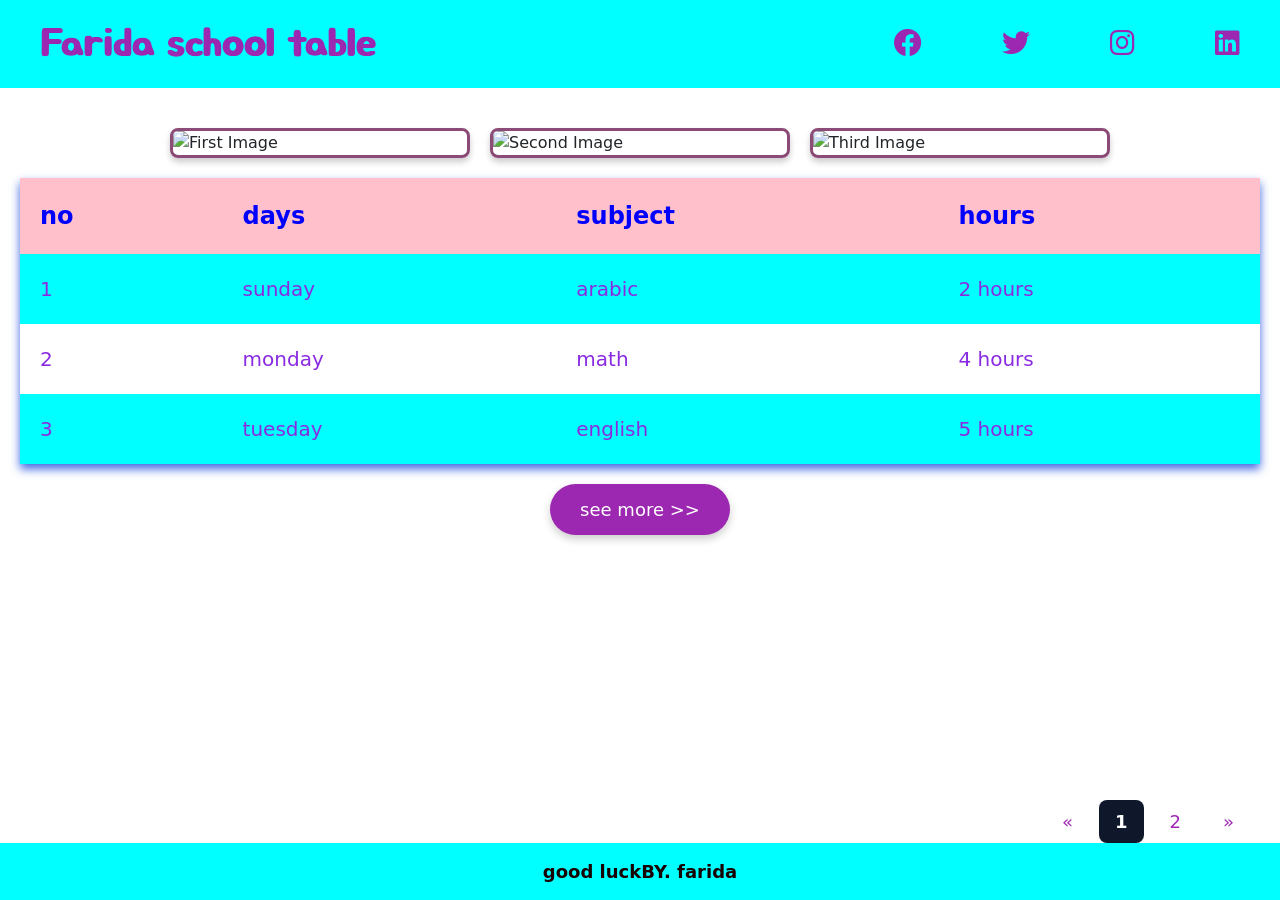
==== index.html @ ce0a6913 "Update index.html" ====
<!DOCTYPE html>
<html lang="en">
<head>
    <meta charset="UTF-8">
    <title>STUDYING</title>
    <link rel="stylesheet" href="faridameeting 7_semi final.css">
    <link rel="preconnect" href="https://fonts.googleapis.com">
    <link rel="preconnect" href="https://fonts.gstatic.com" crossorigin>
    <link href="https://fonts.googleapis.com/css2?family=Farro:wght@300;400;500;700&family=Jua&family=Sen:wght@400..800&family=Teko:wght@300..700&display=swap" rel="stylesheet">
    <link href="https://cdn.jsdelivr.net/npm/bootstrap@5.3.8/dist/css/bootstrap.min.css" rel="stylesheet" integrity="sha384-sRIl4kxILFvY47J16cr9ZwB07vP4J8+LH7qKQnuqkuIAvNWLzeN8tE5YBujZqJLB" crossorigin="anonymous">
    <!-- This link is REQUIRED for the icons to show up -->
    <link rel="stylesheet" href="https://cdnjs.cloudflare.com/ajax/libs/font-awesome/6.0.0/css/all.min.css">
    <link rel="stylesheet" href="https://cdn.jsdelivr.net/npm/bootstrap-icons@1.13.1/font/bootstrap-icons.min.css">
    
</head>
<body>

    <!-- Header containing the title and icons -->
    <header class="main-header">
        <h1>Farida school table</h1> 
        <div class="header-icons">
            <a href="https://www.facebook.com" target="_blank"><i class="fa-brands fa-facebook"></i></a>
            <a href="https://www.twitter.com" target="_blank"><i class="fa-brands fa-twitter"></i></a>
            <a href="https://www.instagram.com" target="_blank"><i class="fa-brands fa-instagram"></i></a>
            <a href="https://www.linkedin.com" target="_blank"><i class="fa-brands fa-linkedin"></i></a>
        </div>
    </header>
    <main>
        <section class="faridda">
            <img src="https://townteam.com/cdn/shop/files/TSH26SPR20030TM1-L-PINK.jpg?v=17815276" alt="First Image">
            <img src="https://townteam.com/cdn/shop/files/TST26S50000005TB1-D-GREY-4.jpg=1784110517" alt="Second Image">
            <img src="https://townteam.com/cdn/shop/files/SSH24SAER19544TM1-ORG-WHT.jpg?v753197962" alt="Third Image">
        </section>
        <table>
            <thead>
                <tr>
                    <th>no</th>
                    <th>days</th>
                    <th>subject</th>
                    <th>hours</th>
                </tr>
            </thead>
            <tbody>
                <tr>
                    <td>1</td>
                    <td>sunday</td>
                    <td>arabic</td>
                    <td>2 hours</td>
                </tr>
                <tr>
                    <td>2</td>
                    <td>monday</td>
                    <td>math</td>
                    <td>4 hours</td>
                </tr>
                <tr>
                    <td>3</td>
                    <td>tuesday</td>
                    <td>english</td>
                    <td>5 hours</td>
                </tr>
            </tbody>
        </table>

        <!-- The button -->
        <div style="text-align: center; margin-top: 20px;">
            <a href="https://www.youtube.com" class="button2" target="_blank" style="text-decoration: none; display: inline-block;">
                see more >> <i class="bi bi-unlock2-fill"></i>
            </a>
        </div>
    </main>
    <div class="page-numbers">
        <!-- Left arrow does nothing because you are already on page 1 -->
        <a href="#">&laquo;</a>
        
        <!-- You are on Page 1, so it gets the "active" class -->
        <a href="index.html" class="active">1</a>
        
        <!-- Number 2 and Right arrow go to Page 2 -->
        <a href="test.html">2</a>
        <a href="test.html">&raquo;</a>
    </div>
    <footer>
        <span>good luck</span>
        <span>BY. farida</span>
    </footer>
</body>
</html>
---- faridameeting 7_semi final.css ----
:root {
    /* Color Variables */
    --bg-main: rgb(255, 255, 255);
    --primary-aqua: #00ffff; 
    --primary-purple: #9c27b0;
    --hover-red: rgb(172, 3, 3);
    --img-border: rgb(139, 74, 119);
    --table-shadow: royalblue;
    --th-bg: pink;
    --th-text: blue;
    --td-text: blueviolet;
    --row-hover-bg: rgb(24, 1, 1);
    --button-text: white;
    --button-hover-bg: #7b1fa2;
    --page: black; 
}

body {
    font-family: "Farro", sans-serif;
    margin: 0; 
    padding: 0;
    background-color: var(--bg-main);
    display: flex;
    flex-direction: column;
    min-height: 100vh; 
    overflow-x: hidden; /* Prevents unwanted horizontal scrolling */
}

/* =========================================
   DESKTOP / LAPTOP STYLES (Default)
   ========================================= */
.main-header {
    display: flex;
    justify-content: space-between;
    align-items: center;
    background-color: var(--primary-aqua); 
    padding: 20px 40px; 
}

.main-header h1 {
    margin: 0;
    font-family: 'Jua', sans-serif;
    color: var(--primary-purple);
    font-size: 40px; 
    text-shadow: 2px 0 0 var(--primary-purple);
}

.header-icons {
    display: flex;   
    align-items: center;
    gap: 80px; /* Wide, clean spacing between icons on laptop */
    flex-wrap: nowrap; /* Prevents icons from dropping to a new line */
}

.header-icons a {
    color: var(--primary-purple); 
    font-size: 28px;
    transition: color 0.3s ease;   
}

.header-icons a:hover {
    color: var(--hover-red);
}

/* main content */
main {
    flex: 1; 
    padding: 20px; 
}

/* image position */
.faridda {
    display: flex;
    justify-content: center;
    flex-wrap: wrap; 
    gap: 20px; 
    padding: 20px 0;
}

.faridda img {
    width: 300px;
    max-width: 100%;
    height: auto;
    border: 3px solid var(--img-border);
    border-radius: 8px;
    box-shadow: 0 4px 6px rgba(0,0,0,0.2);
}

/* table */ 
table {
    width: 100%;
    border-collapse: separate;
    background-color: var(--primary-aqua);
    box-shadow: 0 5px 9px var(--table-shadow);
}

th {
    background-color: var(--th-bg);
    color: var(--th-text);
    text-align: left;
    padding: 20px; 
    font-size: 24px;
}

td {
    padding: 20px; 
    color: var(--td-text);
    font-size: 20px;
}

tr:nth-child(even) {
    background-color: var(--bg-main);
}

tr:hover {
    background-color: var(--row-hover-bg);
}

/* button */
.button2 {
    background-color: var(--primary-purple);
    color: var(--button-text);
    padding: 12px 30px; 
    font-size: 18px;
    border-radius: 30px; 
    cursor: pointer; 
    box-shadow: 0 4px 8px rgba(0, 0, 0, 0.2); 
}

.button2:hover {
    background-color: var(--button-hover-bg); 
    box-shadow: 0 6px 12px rgba(0, 0, 0, 0.3); 
    transform: translateY(-3px); 
}

/* page numbers */
.page-numbers {
    display: flex;
    justify-content: flex-end;
    gap: 10px;
    padding: 10px 30px 0;
}

.page-numbers a {
    color: var(--primary-purple);
    text-decoration: none;
    font-size: 18px;
    padding: 8px 16px;
    border-radius: 8px;
    transition: background-color 0.3s ease, color 0.3s ease;
}

.page-numbers a:hover {
    background: #1d4ed8;
    color: #fff;
}

.page-numbers a.active {
    font-weight: bold;
    background: #0f172a;
    color: #fff;
}

/* footer */
footer {
    background-color: var(--primary-aqua);
    color: var(--row-hover-bg); 
    padding: 15px 30px;
    display: flex;
    justify-content: center; 
    align-items: center;
    font-size: 18px;
    font-weight: bold;
}

/* =========================================
   MOBILE PHONES (Screens smaller than 768px)
   ========================================= */
@media screen and (max-width: 768px) {
    .main-header {
        padding: 15px; 
        flex-direction: column; /* Stacks title and icons on phones */
        gap: 15px;
    }
    
    .main-header h1 {
        font-size: 24px; 
        text-align: center;
    }
    
    .header-icons {
        gap: 25px; /* Compact spacing for phone screens */
        width: 100%;
        justify-content: center;
        flex-wrap: nowrap;
    }
    
    .header-icons a {
        font-size: 24px; 
    }
    
    .faridda {
        flex-direction: column; /* Stacks images vertically on phones */
        align-items: center;
    }

    .faridda img {
        width: 100%;
        max-width: 300px;
    }

    th, td {
        font-size: 14px; 
        padding: 10px;
    }

    .page-numbers {
        justify-content: center;
        padding: 10px 0;
    }

    footer {
        flex-direction: column; 
        gap: 10px;
        font-size: 14px;
        text-align: center;
    }
}
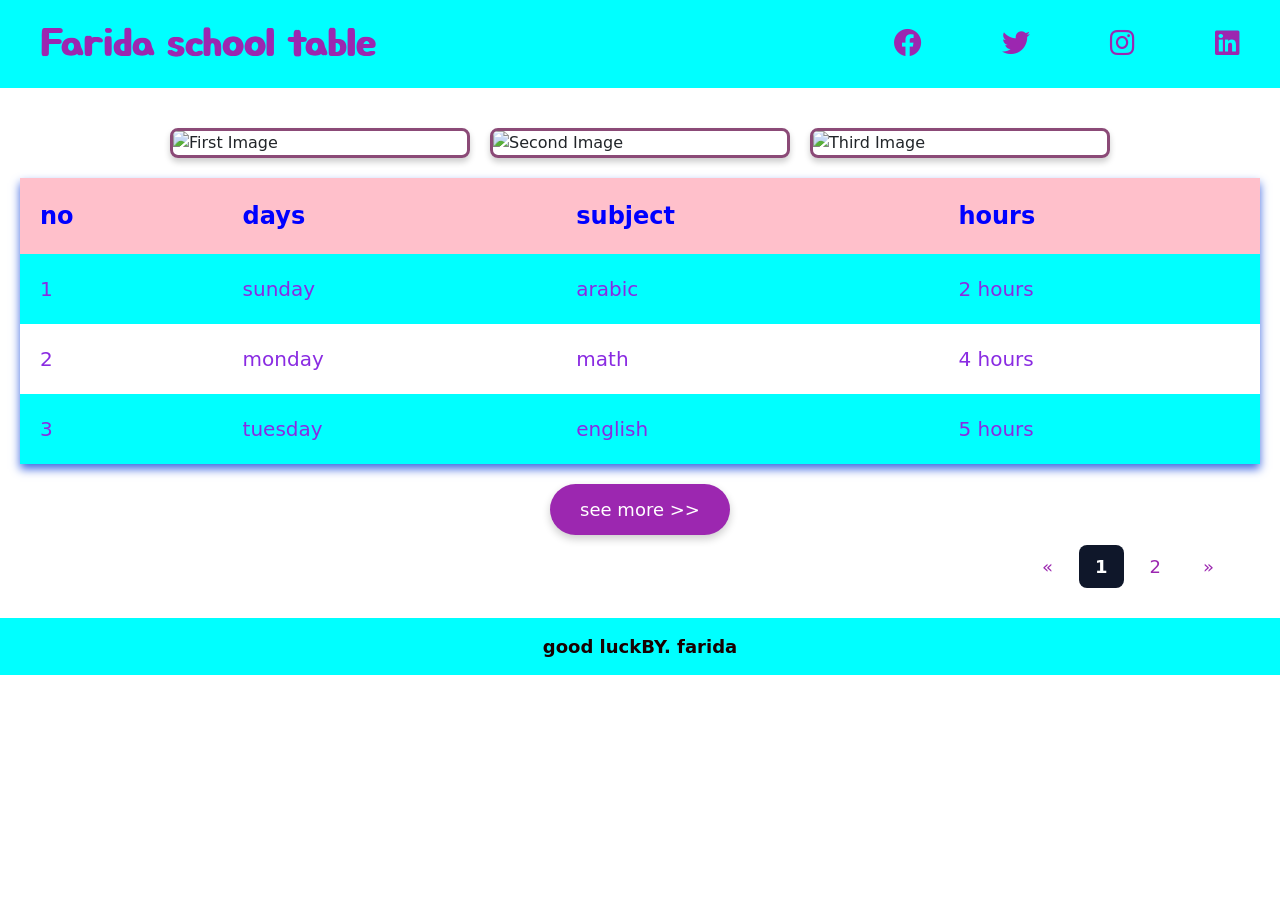
==== commit 57e46dd4: "Fix gap: move page-numbers inside main in index.html" ====
--- a/index.html
+++ b/index.html
@@ -68,21 +68,18 @@
                 see more >> <i class="bi bi-unlock2-fill"></i>
             </a>
         </div>
+
+        <!-- Page numbers moved inside main to prevent gap -->
+        <div class="page-numbers">
+            <a href="#">&laquo;</a>
+            <a href="index.html" class="active">1</a>
+            <a href="test.html">2</a>
+            <a href="test.html">&raquo;</a>
+        </div>
     </main>
-    <div class="page-numbers">
-        <!-- Left arrow does nothing because you are already on page 1 -->
-        <a href="#">&laquo;</a>
-        
-        <!-- You are on Page 1, so it gets the "active" class -->
-        <a href="index.html" class="active">1</a>
-        
-        <!-- Number 2 and Right arrow go to Page 2 -->
-        <a href="test.html">2</a>
-        <a href="test.html">&raquo;</a>
-    </div>
     <footer>
         <span>good luck</span>
         <span>BY. farida</span>
     </footer>
 </body>
-</html>
+</html>
--- a/faridameeting 7_semi final.css
+++ b/faridameeting 7_semi final.css
@@ -1,4 +1,4 @@
- :root {
+:root {
     /* Color Variables */
     --bg-main: rgb(255, 255, 255);
     --primary-aqua: #00ffff; 
@@ -64,7 +64,6 @@
 
 /* main content */
 main {
-    flex: 1; 
     padding: 20px; 
 }
 
@@ -138,7 +137,7 @@
     display: flex;
     justify-content: flex-end;
     gap: 10px;
-    padding: 10px 30px 0;
+    padding: 10px 30px;
 }
 
 .page-numbers a {
@@ -171,6 +170,7 @@
     align-items: center;
     font-size: 18px;
     font-weight: bold;
+    margin-top: 0;
 }
 
 /* =========================================
@@ -214,15 +214,10 @@
         padding: 10px;
     }
 
-    .page-numbers {
-        justify-content: center;
-        padding: 10px 0;
-    }
-
     footer {
         flex-direction: column; 
         gap: 10px;
         font-size: 14px;
         text-align: center;
     }
-}
+}
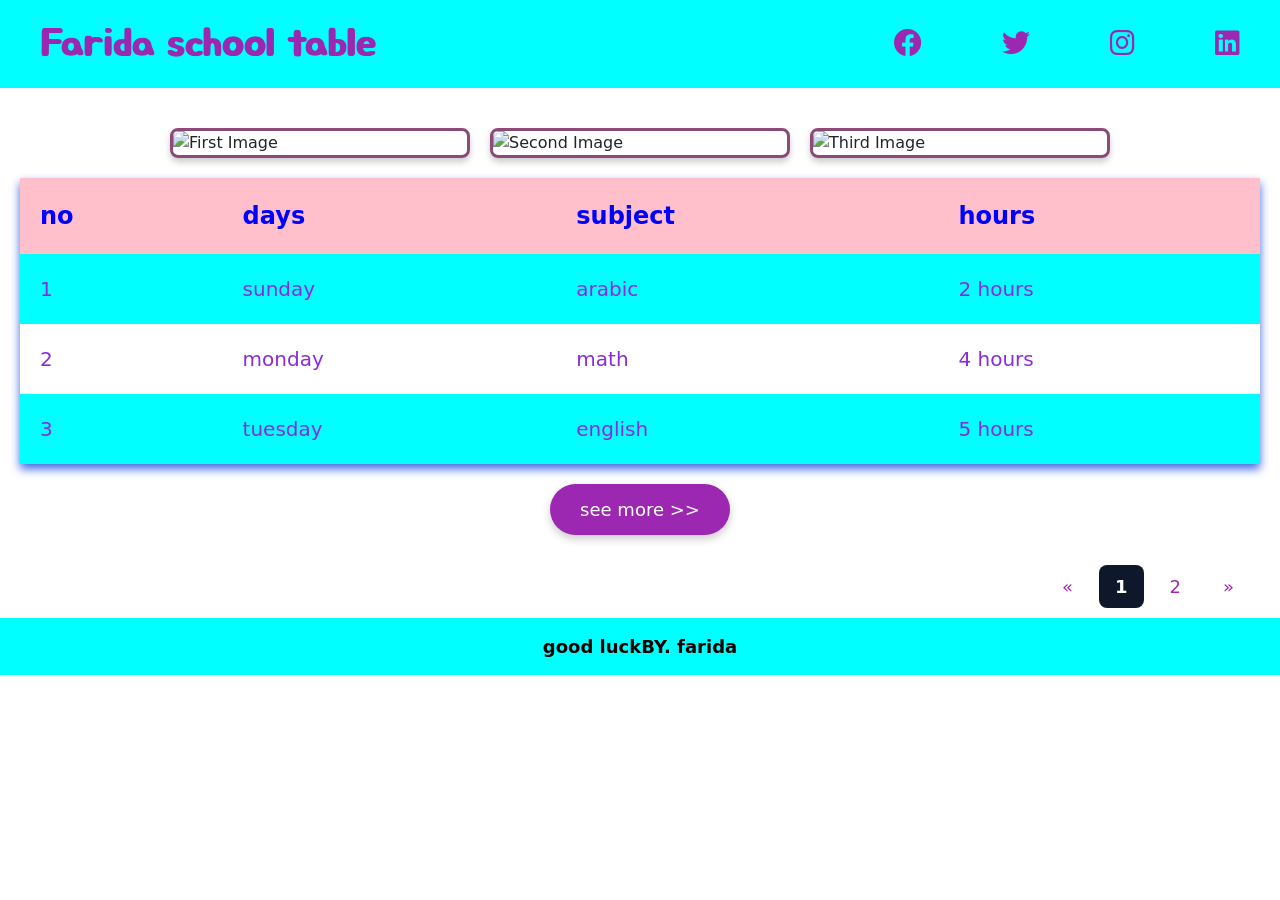
==== commit 989387e6: "Fix: move page-numbers outside main" ====
--- a/index.html
+++ b/index.html
@@ -68,15 +68,13 @@
                 see more >> <i class="bi bi-unlock2-fill"></i>
             </a>
         </div>
-
-        <!-- Page numbers moved inside main to prevent gap -->
-        <div class="page-numbers">
-            <a href="#">&laquo;</a>
-            <a href="index.html" class="active">1</a>
-            <a href="test.html">2</a>
-            <a href="test.html">&raquo;</a>
-        </div>
     </main>
+    <div class="page-numbers">
+        <a href="#">&laquo;</a>
+        <a href="index.html" class="active">1</a>
+        <a href="test.html">2</a>
+        <a href="test.html">&raquo;</a>
+    </div>
     <footer>
         <span>good luck</span>
         <span>BY. farida</span>
--- a/faridameeting 7_semi final.css
+++ b/faridameeting 7_semi final.css
@@ -22,8 +22,7 @@
     background-color: var(--bg-main);
     display: flex;
     flex-direction: column;
-    min-height: 100vh; 
-    overflow-x: hidden; /* Prevents unwanted horizontal scrolling */
+    overflow-x: hidden;
 }
 
 /* =========================================
@@ -64,6 +63,7 @@
 
 /* main content */
 main {
+    flex: 1;
     padding: 20px; 
 }
 
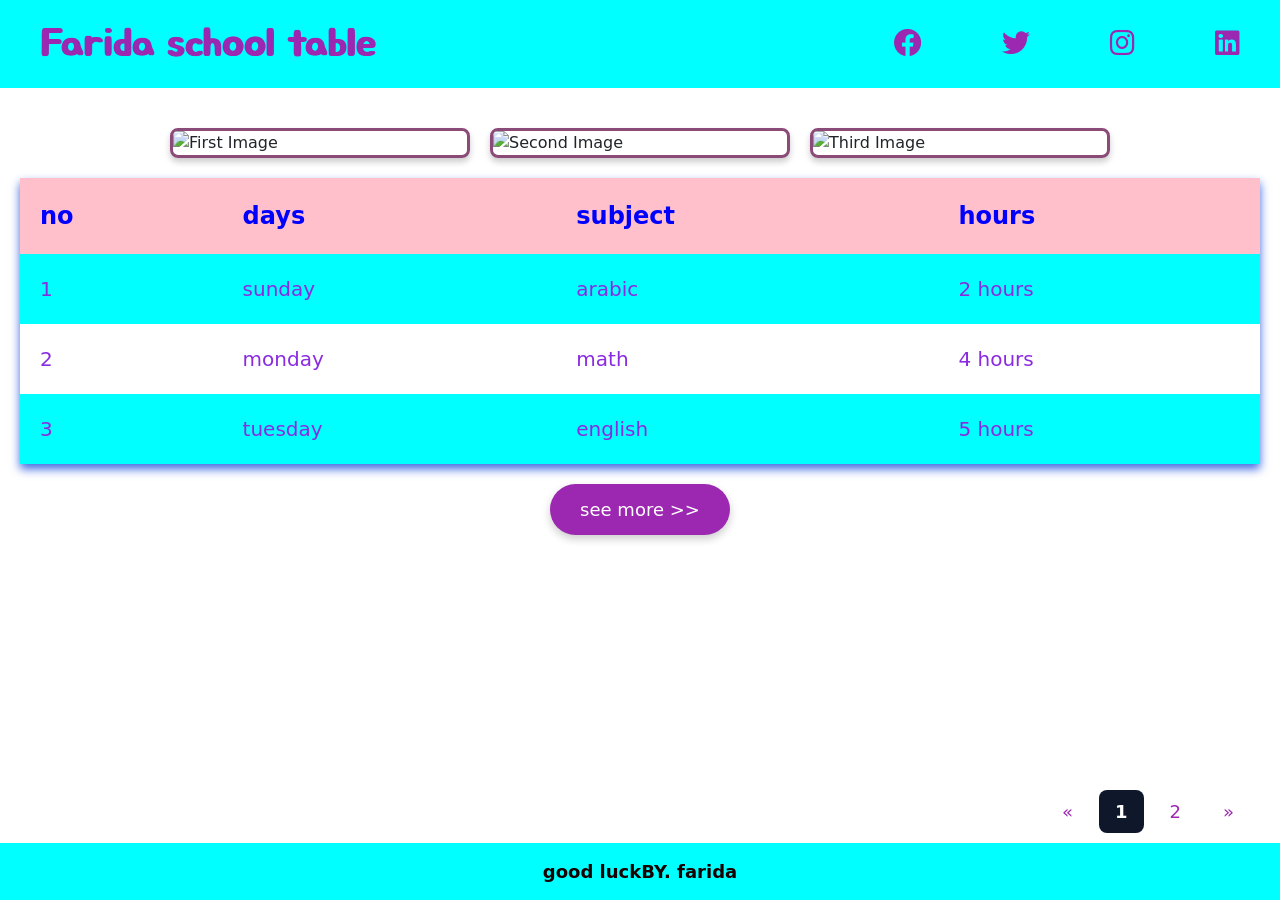
==== commit d66ad3d2: "Critical fix: add viewport meta tag to index.html" ====
--- a/index.html
+++ b/index.html
@@ -2,6 +2,7 @@
 <html lang="en">
 <head>
     <meta charset="UTF-8">
+    <meta name="viewport" content="width=device-width, initial-scale=1.0">
     <title>STUDYING</title>
     <link rel="stylesheet" href="faridameeting 7_semi final.css">
     <link rel="preconnect" href="https://fonts.googleapis.com">
--- a/faridameeting 7_semi final.css
+++ b/faridameeting 7_semi final.css
@@ -22,6 +22,7 @@
     background-color: var(--bg-main);
     display: flex;
     flex-direction: column;
+    min-height: 100vh;
     overflow-x: hidden;
 }
 
@@ -63,7 +64,6 @@
 
 /* main content */
 main {
-    flex: 1;
     padding: 20px; 
 }
 
@@ -138,6 +138,7 @@
     justify-content: flex-end;
     gap: 10px;
     padding: 10px 30px;
+    margin-top: auto;
 }
 
 .page-numbers a {
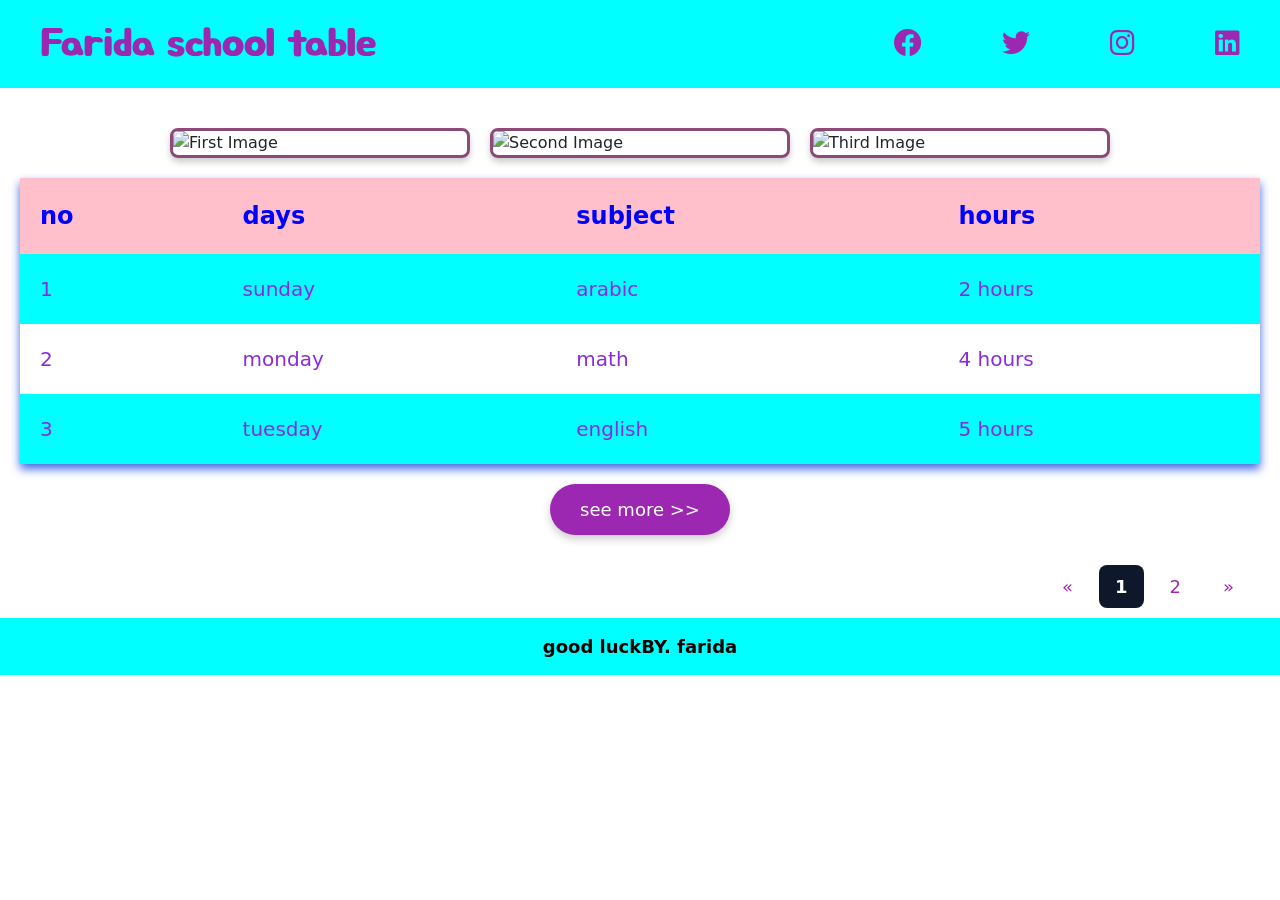
==== commit 7cd2dc94: "Refactor: move JS to external script.js file" ====
--- a/index.html
+++ b/index.html
@@ -1,10 +1,11 @@
 <!DOCTYPE html>
 <html lang="en">
 <head>
-    <meta charset="UTF-8">
-    <meta name="viewport" content="width=device-width, initial-scale=1.0">
+    <meta charset="UTF-8"> <!--translation-->
+    <meta name="viewport" content="width=device-width, initial-scale=1.0"> <!-- scale = 100% -->
     <title>STUDYING</title>
     <link rel="stylesheet" href="faridameeting 7_semi final.css">
+     <script src="script.js"></script>
     <link rel="preconnect" href="https://fonts.googleapis.com">
     <link rel="preconnect" href="https://fonts.gstatic.com" crossorigin>
     <link href="https://fonts.googleapis.com/css2?family=Farro:wght@300;400;500;700&family=Jua&family=Sen:wght@400..800&family=Teko:wght@300..700&display=swap" rel="stylesheet">
@@ -12,7 +13,7 @@
     <!-- This link is REQUIRED for the icons to show up -->
     <link rel="stylesheet" href="https://cdnjs.cloudflare.com/ajax/libs/font-awesome/6.0.0/css/all.min.css">
     <link rel="stylesheet" href="https://cdn.jsdelivr.net/npm/bootstrap-icons@1.13.1/font/bootstrap-icons.min.css">
-    
+   
 </head>
 <body>
 
@@ -65,7 +66,7 @@
 
         <!-- The button -->
         <div style="text-align: center; margin-top: 20px;">
-            <a href="https://www.youtube.com" class="button2" target="_blank" style="text-decoration: none; display: inline-block;">
+            <a href="https://www.youtube.com" id="youtube-btn" class="button2" target="_blank" style="text-decoration: none; display: inline-block;">
                 see more >> <i class="bi bi-unlock2-fill"></i>
             </a>
         </div>
@@ -80,5 +81,7 @@
         <span>good luck</span>
         <span>BY. farida</span>
     </footer>
+
+    
 </body>
 </html>
--- a/faridameeting 7_semi final.css
+++ b/faridameeting 7_semi final.css
@@ -138,7 +138,6 @@
     justify-content: flex-end;
     gap: 10px;
     padding: 10px 30px;
-    margin-top: auto;
 }
 
 .page-numbers a {
@@ -178,6 +177,10 @@
    MOBILE PHONES (Screens smaller than 768px)
    ========================================= */
 @media screen and (max-width: 768px) {
+    body {
+        min-height: 0;
+    }
+
     .main-header {
         padding: 15px; 
         flex-direction: column; /* Stacks title and icons on phones */
